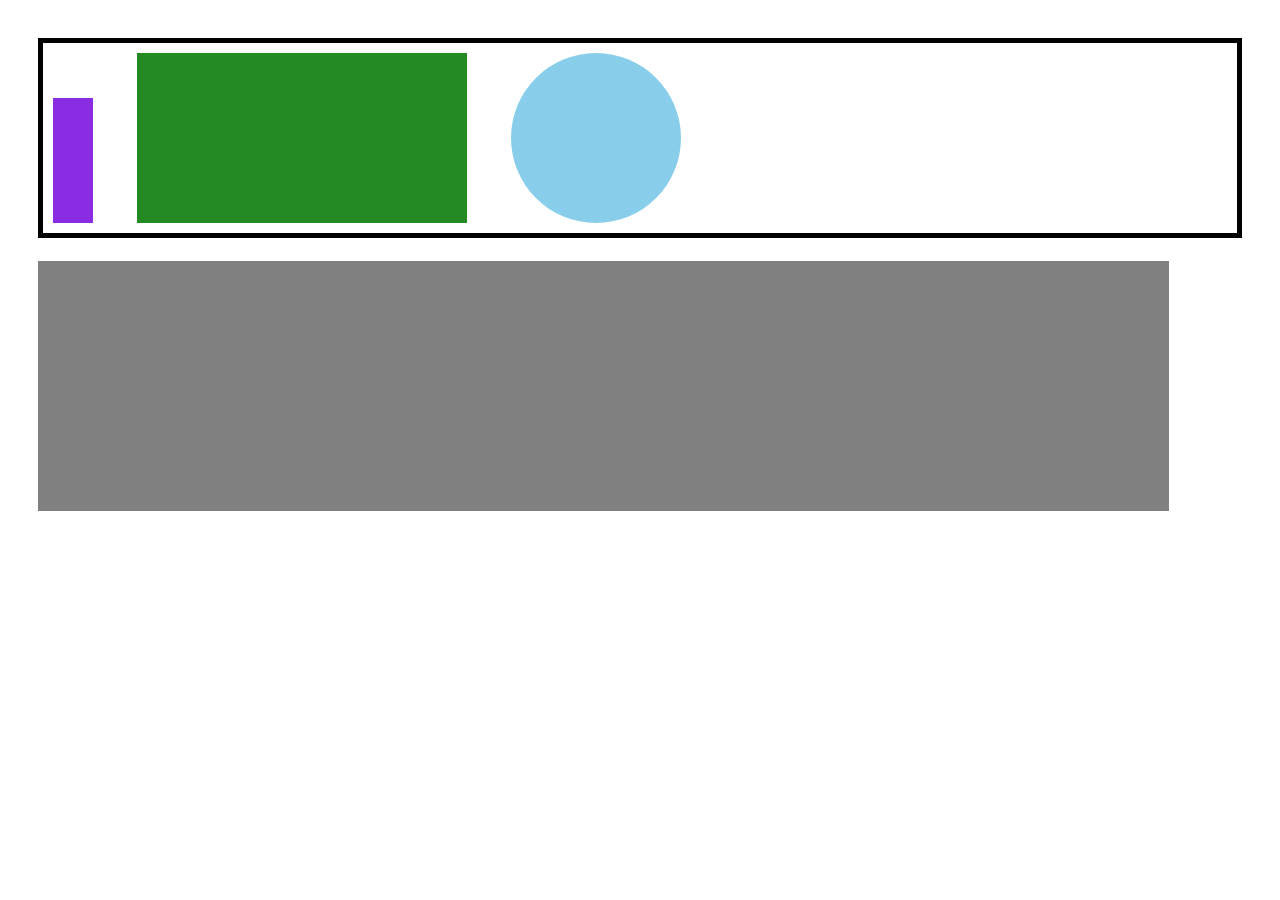
==== second/index.html @ 6bcc5972 "section two top box done" ====
<!-- Put your HTML HERE, make sure to connect your index.css sheet -->
<!DOCTYPE html>
<html lang="en">
<head>
    <meta charset="UTF-8">
    <meta name="viewport" content="width=device-width, initial-scale=1.0">
    <title>1.2 HTML Layout Project - Part 2</title>
    <link rel="stylesheet" href='reset.css'/>
    <link rel="stylesheet" href="index.css"/>

</head>
<body>
    <div class='container-1'></div>

        <div class='purple-rectangle'></div>
        <div class='green-rectangle'></div>
        <div class='blue-circle'></div>

    <div class='middle'></div>
        <div class='yellow-shade'></div>

    <div class='bottom'></div>

</body>
</html>
---- second/index.css ----
body {
    padding: 3%;
    margin: 0px;
}

.container-1 {
    width: 94%;
    height: 200px;
    border: 5px solid black;
    padding: 0px;
    box-sizing: border-box;
    position: fixed;
}

.purple-rectangle {
    background-color:rgb(137,44,226);
    height: 125px;
    width: 40px;
    display: inline-block;
    margin-top: 55px;
    margin-left: 15px;

}

.green-rectangle {
    background-color:rgb(35,139,33) ;
    height: 170px;
    width: 330px;
    display: inline-block;
    margin-top: 15px;
    margin-left: 40px;
}

.blue-circle {
    height: 170px;
    width: 170px;
    background-color: rgb(136,206,235);
    border-radius: 50%;
    display: inline-block;
    margin-left: 40px;
}

.middle {
    background-color: gray;
    height: 250px;
    width: 94%;
    box-sizing: border-box;
    margin-top: 35px;
}
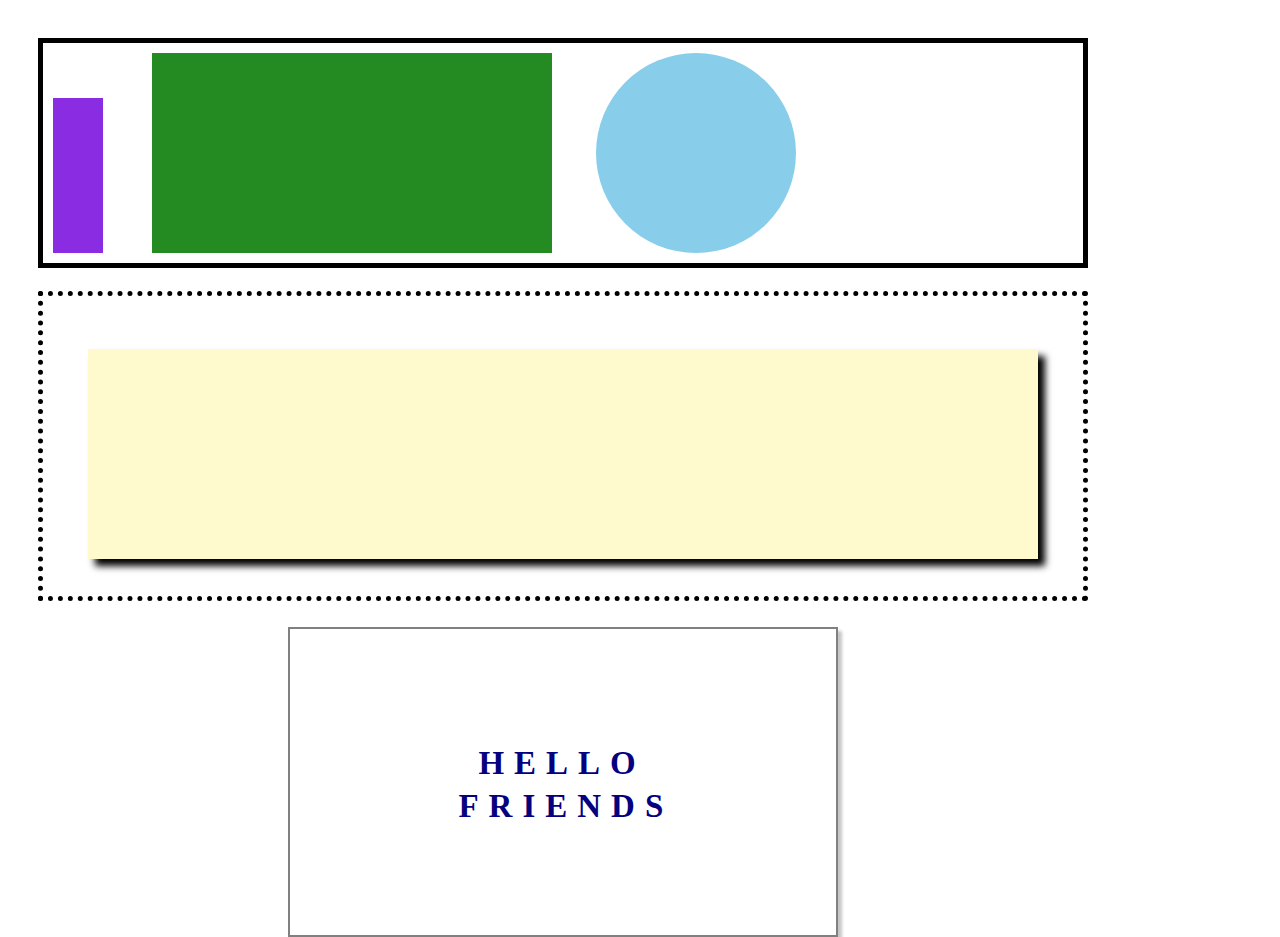
==== commit f510c1e0: "second section done" ====
--- a/second/index.html
+++ b/second/index.html
@@ -10,16 +10,18 @@
 
 </head>
 <body>
-    <div class='container-1'></div>
+    <div class='top-box'></div>
 
         <div class='purple-rectangle'></div>
         <div class='green-rectangle'></div>
         <div class='blue-circle'></div>
 
-    <div class='middle'></div>
+    <div class='middle-box'></div>
         <div class='yellow-shade'></div>
 
-    <div class='bottom'></div>
+    <div class='bottom-box'></div>
+        <div class = 'text'>HELLO</div>
+        <div class = 'text' id = 'friends'>FRIENDS</div>
 
 </body>
 </html>--- a/second/index.css
+++ b/second/index.css
@@ -3,9 +3,9 @@
     margin: 0px;
 }
 
-.container-1 {
-    width: 94%;
-    height: 200px;
+.top-box {
+    width: 1050px;
+    height: 230px;
     border: 5px solid black;
     padding: 0px;
     box-sizing: border-box;
@@ -14,8 +14,8 @@
 
 .purple-rectangle {
     background-color:rgb(137,44,226);
-    height: 125px;
-    width: 40px;
+    height: 155px;
+    width: 50px;
     display: inline-block;
     margin-top: 55px;
     margin-left: 15px;
@@ -24,26 +24,67 @@
 
 .green-rectangle {
     background-color:rgb(35,139,33) ;
-    height: 170px;
-    width: 330px;
+    height: 200px;
+    width: 400px;
     display: inline-block;
     margin-top: 15px;
-    margin-left: 40px;
+    margin-left: 45px;
 }
 
 .blue-circle {
-    height: 170px;
-    width: 170px;
+    height: 200px;
+    width: 200px;
     background-color: rgb(136,206,235);
     border-radius: 50%;
     display: inline-block;
     margin-left: 40px;
 }
 
-.middle {
-    background-color: gray;
-    height: 250px;
-    width: 94%;
+.middle-box {
+    height: 310px;
+    width: 1050px;
     box-sizing: border-box;
     margin-top: 35px;
+    margin-bottom: -55px;
+    border: 5px dotted black;  
+}
+
+.yellow-shade {
+    background-color:rgb(255,250,205) ;
+    height: 210px;
+    width: 950px;
+    display: inline-block;
+    margin-top: -550px;
+    margin-left: 50px;
+    box-shadow: 7px 7px 7px ;
+}
+
+
+.bottom-box {
+    height: 310px;
+    width: 550px;
+    box-sizing: border-box;
+    margin-top: 65px;
+    margin-left: 250px;
+    border: 2px solid gray;  
+    box-shadow: 4px 4px 3px rgb(198,198,198);
+}
+
+.text {
+    font-size: 33px;
+    text-align: justify;
+    text-justify: inter-word;
+    margin-left: 440px;
+    margin-top: -190px;
+    letter-spacing: 10px;
+    font-weight: 550;
+    color: rgb(5,0,128)
+
+}
+
+#friends {
+    margin-top: 10px;
+    margin-left: 420px;
+
+
 }